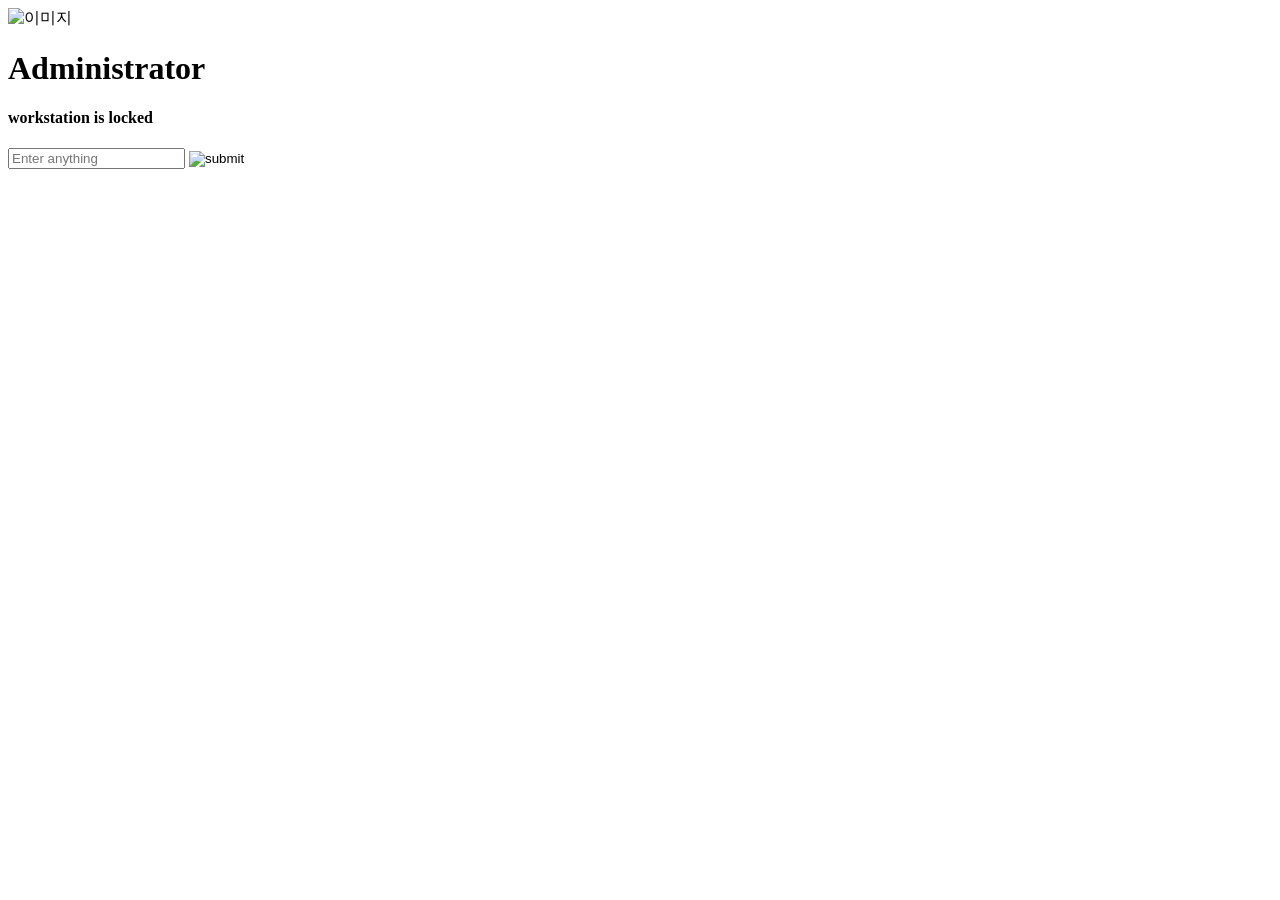
==== index.html @ 2743e9b7 "Add files via upload" ====
<!DOCTYPE html>
<html>
    <head>
        <meta charset="UTF-8" />
        <link rel="stylesheet" href="css/index.css" />
        <title>윈도우7 홈페이지</title>
    </head>
    <body>
        <div class="background-image"></div>
        <div class="background-color">
            <div class="profile-outer">
                <div class="profile-inner">
                    <img src="../img/me.png" alt="이미지">
                </div>
            </div>
        </div>
        <!-- <div class="admin">Administrator</div> -->
        <!-- <div class="subtext">Workstation is locked</div> -->
        <div class="text">
            <h1>Administrator</h1>
            <h4>workstation is locked</h4>
        </div>

        <!-- <form action="main.html">
            <label for="password"></label>
            <input type="password" id="password" name="password" placeholder="Enter Password">
            <button type="submit">
                <img src="/img/button.png">
            </button>
        </form> -->

        <form action="main.html" autocomplete="off">
            <input type="password" id="typing" name="password" placeholder="Enter anything" autocomplete="new-password">
            <input type="image" src="img/button.png" alt="submit"> 
        </form>


    </body>
</html>
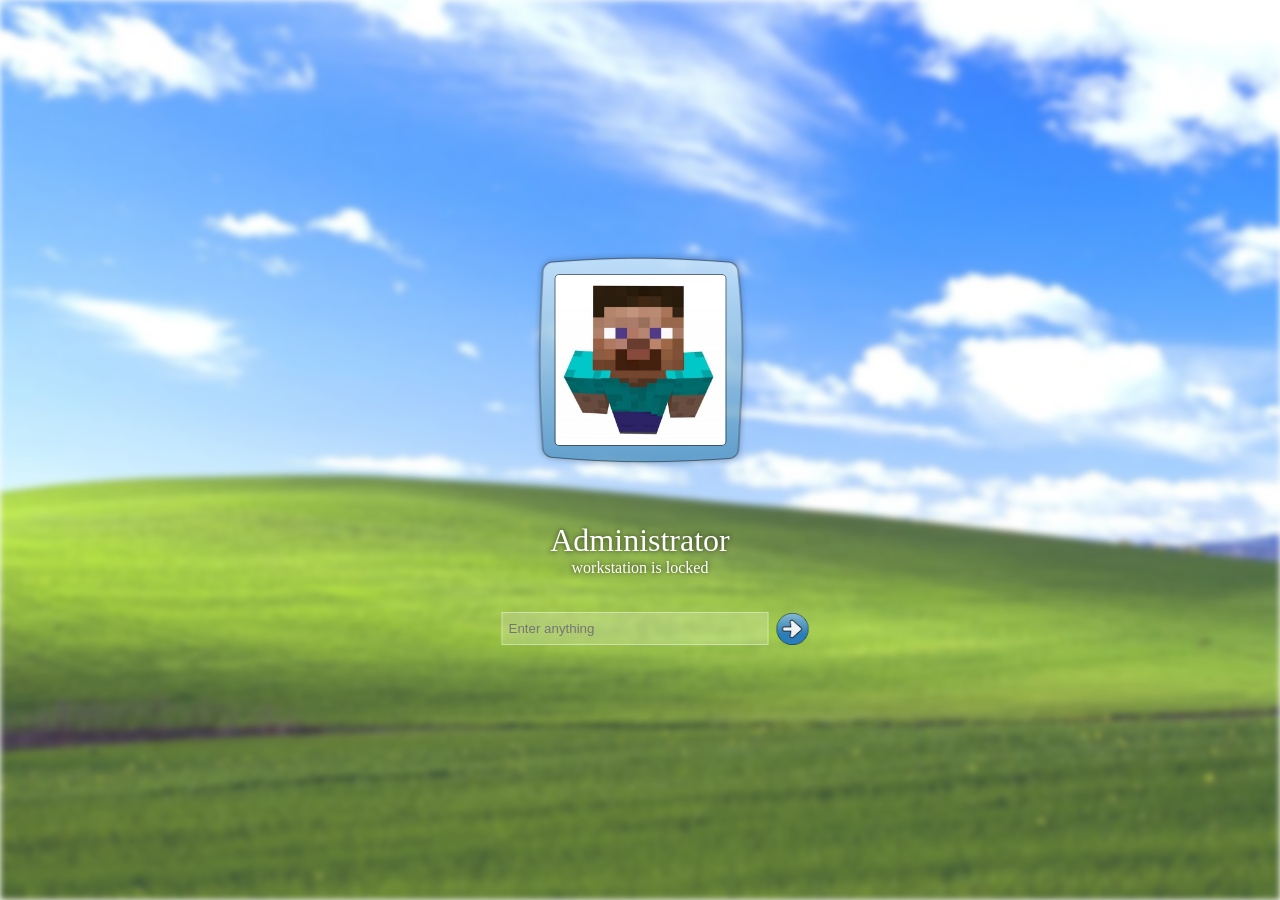
==== commit c53393b6: "Update index.html" ====
--- a/index.html
+++ b/index.html
@@ -10,7 +10,7 @@
         <div class="background-color">
             <div class="profile-outer">
                 <div class="profile-inner">
-                    <img src="../img/me.png" alt="이미지">
+                    <img src="img/me.png" alt="이미지">
                 </div>
             </div>
         </div>
@@ -36,4 +36,5 @@
 
 
     </body>
-</html>+
+</html>
--- a/css/index.css
+++ b/css/index.css
@@ -0,0 +1,132 @@
+html, body {
+    width: 100%;
+    height: 100%;
+    margin: 0;
+    overflow: hidden;
+    /* font-family: "Segoe UI", sans-serif; */
+}
+
+.background-image {
+    position: fixed;
+    inset: 0;
+    background-image: url('../img/window.png');
+    background-size: cover;
+    background-position: center;
+    filter: blur(3px);
+    z-index: -2;
+}
+
+.background-color {
+    position: fixed;
+    inset: 0;
+    background-color: rgba(255, 255, 255, 0.2);
+    z-index: -1;
+}
+
+.ui {
+    position: fixed;
+    inset: 0;
+    z-index: 1;
+}
+
+
+.profile-outer {
+    position: absolute;
+    top: 40%;
+    left: 50%;
+    transform: translate(-50%, -50%);
+
+    width: 217px;
+    height: 220px;
+    background-image: url('../img/outer.png');
+    background-size: cover;
+
+    display: flex;
+    justify-content: center;
+    align-items: center;
+}
+
+
+.profile-inner {
+    width: 170px;
+    height: 170px;
+    border: 1.5px solid rgba(0,0,0,0.5);
+    border-radius: 5px;
+    background-color: rgba(230, 235, 247, 0.1);
+    overflow: hidden;
+}
+
+.profile-inner img {
+    width: 100%;
+    height: 100%;
+    object-fit: cover;
+}
+
+
+.text {
+    position: absolute;
+    top: 61%;
+    left: 50%;
+    transform: translate(-50%, -50%);
+    text-align: center;
+    color: white;
+    text-shadow: 0 0 5px rgba(0,0,0,0.7);
+}
+
+.text h1,
+.text h4 {
+    margin: 0;
+    padding: 0;
+}
+
+.text h1 {
+    font-weight: 500;
+}
+
+.text h4 {
+    font-weight: normal;
+}
+
+
+
+form {
+    position: absolute;
+    top: 68%;
+    left: 50%;
+    transform: translateX(-50%);
+
+    display: flex;
+    align-items: center;
+    gap: 8px;
+}
+
+
+#typing {
+    width: 253px;
+    height: 25px;
+    padding: 3px 6px;
+    margin-left: 30px;
+
+    background: rgba(255,255,255,0.2);
+    border: 1px solid rgba(255,255,255,0.4);
+    color: white;
+    /* outline: none; */
+
+
+}
+
+
+input[type="image"] {
+    width: 32px;
+    height: 32px;
+    cursor: pointer;
+}
+
+
+input[type="image"]:hover {
+    filter: brightness(1.1);
+}
+
+input[type="image"]:active {
+    transform: scale(0.95);
+}
